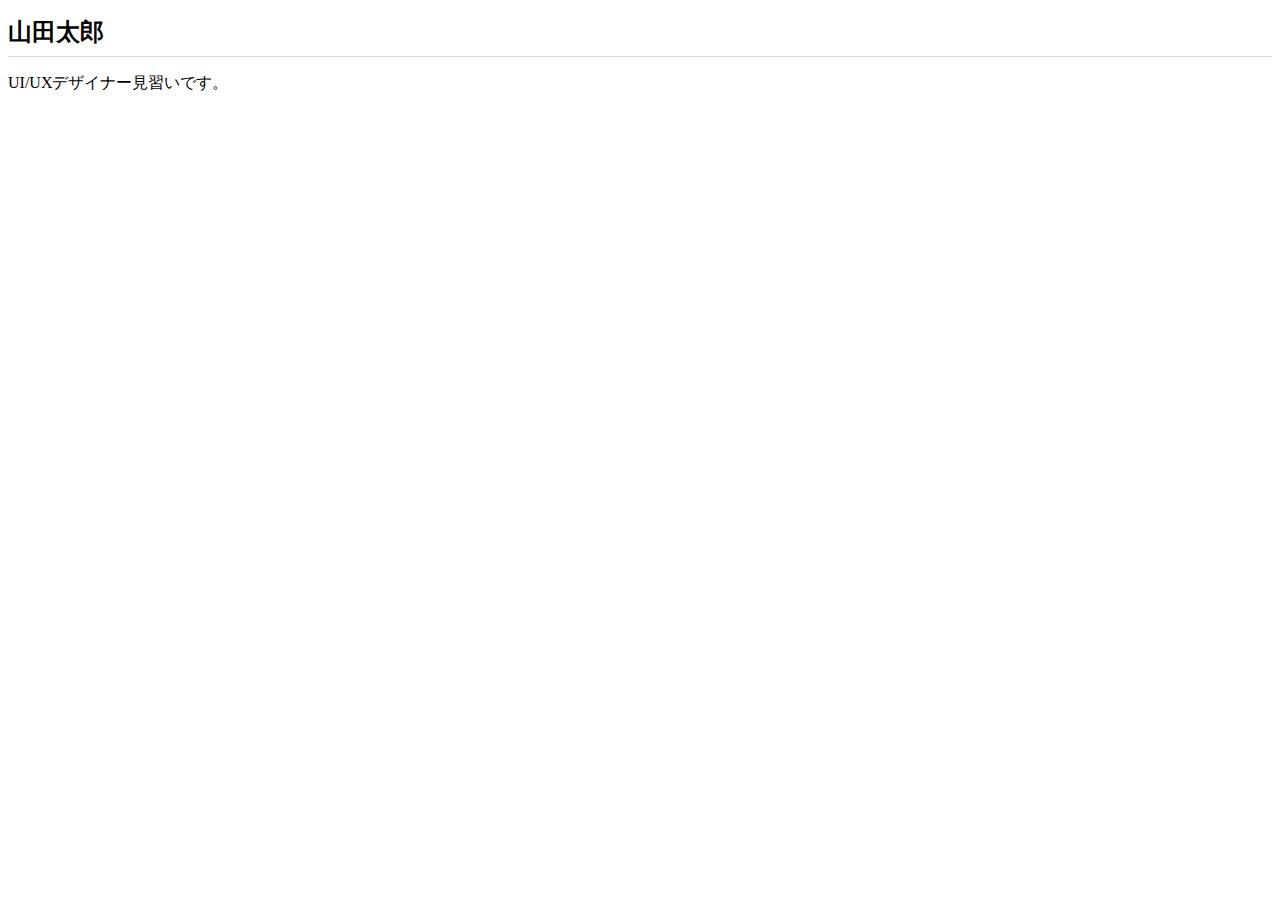
==== MyUserSite/index.html @ cde7bce8 "Add files via upload" ====
<!DOCTYPE html>
<html lang="ja">
<head>
  <meta charset="UTF-8">
  <meta http-equiv="X-UA-Compatible" content="IE=edge">
  <meta name="viewport" content="width=device-width, initial-scale=1.0">
  <title>山田太郎のポートフォリオサイト</title>
  <link rel="stylesheet" href="css/styles.css">
</head>
<body>
  <h1>山田太郎</h1>
  <p>UI/UXデザイナー見習いです。</p>
  
</body>
</html>
---- MyUserSite/css/styles.css ----
h1 {
  font-size: 24px;
  padding-bottom: 8px;
  border-bottom: 1px solid #ddd;
}
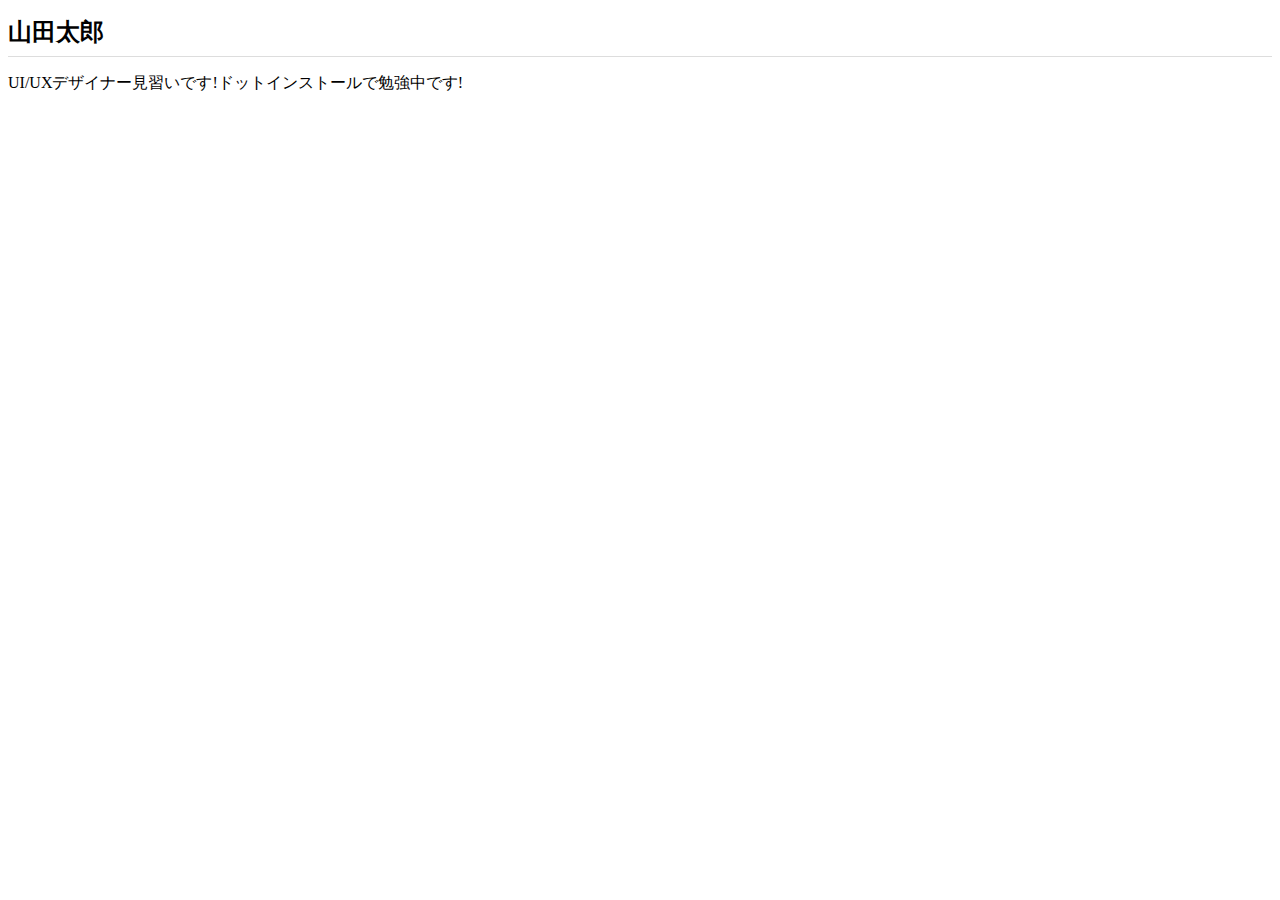
==== commit 8e9e2e0a: "Add files via upload" ====
--- a/MyUserSite/index.html
+++ b/MyUserSite/index.html
@@ -9,7 +9,7 @@
 </head>
 <body>
   <h1>山田太郎</h1>
-  <p>UI/UXデザイナー見習いです。</p>
+  <p>UI/UXデザイナー見習いです!ドットインストールで勉強中です!</p>
   
 </body>
 </html>